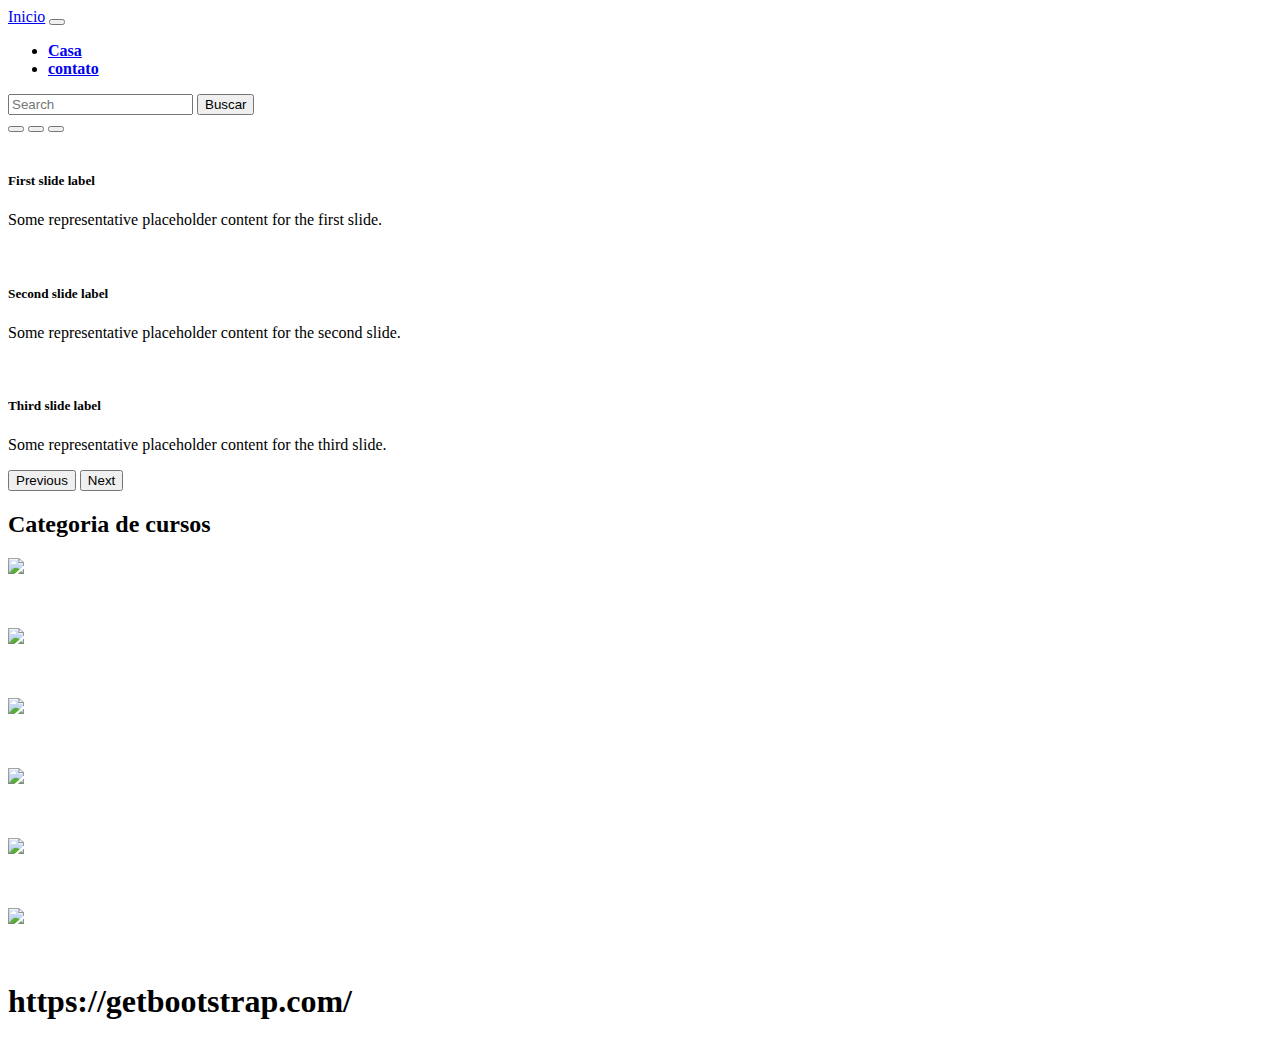
==== bootstrap/index.html @ 8d62c083 "commit bootstrap" ====
<!DOCTYPE html>
<html lang="pt-br">
  <head>
    <meta charset="UTF-8" />
    <meta http-equiv="X-UA-Compatible" content="IE=edge" />
    <meta name="viewport" content="width=device-width, initial-scale=1.0" />
    <title>Document</title>
    <link rel="stylesheet" href="css/style.css" />
    <link
      href="https://cdn.jsdelivr.net/npm/bootstrap@5.3.0/dist/css/bootstrap.min.css"
      rel="stylesheet"
      integrity="sha384-9ndCyUaIbzAi2FUVXJi0CjmCapSmO7SnpJef0486qhLnuZ2cdeRhO02iuK6FUUVM"
      crossorigin="anonymous"
    />
    <script
      src="https://cdn.jsdelivr.net/npm/bootstrap@5.3.0/dist/js/bootstrap.bundle.min.js"
      integrity="sha384-geWF76RCwLtnZ8qwWowPQNguL3RmwHVBC9FhGdlKrxdiJJigb/j/68SIy3Te4Bkz"
      crossorigin="anonymous"
    ></script>
  </head>
  <body>
    <header>
      <!-- Example Code -->

      <nav class="navbar navbar-expand-lg bg-dark navbar-dark">
        <div class="container-fluid">
          <a class="navbar-brand" href="#">Inicio</a>
          <button
            class="navbar-toggler"
            type="button"
            data-bs-toggle="collapse"
            data-bs-target="#navbarSupportedContent"
            aria-controls="navbarSupportedContent"
            aria-expanded="false"
            aria-label="Toggle navigation"
          >
            <span class="navbar-toggler-icon"></span>
          </button>
          <div class="collapse navbar-collapse" id="navbarSupportedContent">
            <ul class="navbar-nav me-auto mb-2 mb-lg-0">
              <li class="nav-item">
                <a class="nav-link active" aria-current="page" href="#">Casa</a>
              </li>
              <li class="nav-item">
                <a class="nav-link" href="#">contato</a>
              </li>
            </ul>
            <form class="d-flex" role="search">
              <input
                class="form-control me-2"
                type="search"
                placeholder="Search"
                aria-label="Search"
              />
              <button class="btn btn-outline-success" type="submit">
                Buscar
              </button>
            </form>
          </div>
        </div>
      </nav>
    </header>

    <!-- Example Code -->

    <div
      id="carouselExampleCaptions"
      class="carousel slide"
      data-bs-ride="carousel"
    >
      <!--data-bs-ride importante para o carossel rodar-->
      <div class="carousel-indicators">
        <button
          type="button"
          data-bs-target="#carouselExampleCaptions"
          data-bs-slide-to="0"
          class="active"
          aria-current="true"
          aria-label="Slide 1"
        ></button>
        <button
          type="button"
          data-bs-target="#carouselExampleCaptions"
          data-bs-slide-to="1"
          aria-label="Slide 2"
        ></button>
        <button
          type="button"
          data-bs-target="#carouselExampleCaptions"
          data-bs-slide-to="2"
          aria-label="Slide 3"
        ></button>
      </div>
      <div class="carousel-inner">
        <div class="carousel-item active">
          <img
            src="https://img.freepik.com/vetores-gratis/fundo-de-videogame-desenhado-a-mao_23-2150315377.jpg?w=1380&t=st=1688775589~exp=1688776189~hmac=6b61ab1f83b276b46927887e2f51e2f720a6e4f3061cc94be3eb5058c4c81ac9"
            alt=""
            class="d-block w-100"
          />
          <div class="carousel-caption d-none d-md-block">
            <h5>First slide label</h5>
            <p>Some representative placeholder content for the first slide.</p>
          </div>
        </div>
        <div class="carousel-item">
          <img
            src="https://img.freepik.com/vetores-gratis/paisagem-de-jogo-noturno-na-pradaria-fundo-de-jogo-interminavel-com-rios-nas-ilhas-natureza-gui-paisagem-de-interface-interface-de-jogo-de-viagem-ilustracao-vetorial_1284-47782.jpg?w=1380&t=st=1688775662~exp=1688776262~hmac=a98ad4b9a53f1556043df38246496b7b4967662fb63fdcf7602ebda5530a72cc"
            alt=""
            class="d-block w-100"
          />
          <div class="carousel-caption d-none d-md-block">
            <h5>Second slide label</h5>
            <p>Some representative placeholder content for the second slide.</p>
          </div>
        </div>
        <div class="carousel-item">
          <img
            src="https://img.freepik.com/vetores-gratis/projeto-de-plano-de-fundo-do-videogame_23-2150286094.jpg?w=1380&t=st=1688775791~exp=1688776391~hmac=0e4486332d3424212caf47cd35dc726305624b898761cc08aa9d873e364d2ab4"
            alt=""
            class="d-block w-100"
          />
          <div class="carousel-caption d-none d-md-block">
            <h5>Third slide label</h5>
            <p>Some representative placeholder content for the third slide.</p>
          </div>
        </div>
      </div>
      <button
        class="carousel-control-prev"
        type="button"
        data-bs-target="#carouselExampleCaptions"
        data-bs-slide="prev"
      >
        <span class="carousel-control-prev-icon" aria-hidden="true"></span>
        <span class="visually-hidden">Previous</span>
      </button>
      <button
        class="carousel-control-next"
        type="button"
        data-bs-target="#carouselExampleCaptions"
        data-bs-slide="next"
      >
        <span class="carousel-control-next-icon" aria-hidden="true"></span>
        <span class="visually-hidden">Next</span>
      </button>
    </div>
    <!-- End Example Code -->

    <!--Categoria de Cursos-->

    <!--row linhas, margem x auto, gap 4 -->
    <div class="container row mx-auto g-4">
      <!--py-5 é padding no eixo y (1 a 5)-->
      <h2 class="text-center py-5">Categoria de cursos</h2>
      
       <!-- Example Code -->
       <!--Bootstrap é responsivo porem precisa saber quantas linhas precisa quebrar-->
       <!--colunas, md tablet, xxl telas grandes-->
    <div class="col-6 col-md-4 col-xxl-2">
      <div class="card" >
        <img src="https://img.freepik.com/fotos-gratis/papel-de-parede-de-paisagem-magica-e-mistica-em-tons-de-roxo_23-2150293335.jpg?w=900&t=st=1688777724~exp=1688778324~hmac=7750023e9e62db80fcfdd1d23c9a509e5a49601018bc4f464d4782598ae1dd10">
            <div class="card-header bg-dark">
              <p class="text-center">Tecnologia</p>
            </div>
      </div>
    </div>

    <div class="col-6 col-md-4 col-xxl-2">
        <div class="card" >
          <img src="https://img.freepik.com/fotos-gratis/ilustracao-do-fundo-da-paisagem-do-planeta-do-espaco_826849-740.jpg?w=900&t=st=1688777449~exp=1688778049~hmac=0f5ab5becac825681225963b9f4e573a1e44db4d2f476a881c816d6a3a20b73f">
              <div class="card-header bg-dark">
                <p class="text-center">Tecnologia</p>
              </div>
        </div>
      </div>

      <div class="col-6 col-md-4 col-xxl-2">
        <div class="card" >
          <img src="https://img.freepik.com/fotos-gratis/homens-da-industria-trabalhando-em-maquinas-na-ia-generativa-da-fabrica-de-aco_188544-12532.jpg?w=900&t=st=1688777669~exp=1688778269~hmac=00092b07d32473021c19a4b8b3ec6f16672b3fe111c63ce990cdd49c782e6c6c">
              <div class="card-header bg-dark">
                <p class="text-center">Tecnologia</p>
              </div>
        </div>
      </div>

      <div class="col-6 col-md-4 col-xxl-2">
        <div class="card" >
          <img src="https://img.freepik.com/fotos-gratis/uma-cidade-com-uma-lua-no-ceu_188544-8835.jpg?w=900&t=st=1688777737~exp=1688778337~hmac=810b1541c7304e7b96c5c80c08c1aa6da540d3ad06fb70a117087c40238f88da">
              <div class="card-header bg-dark">
                <p class="text-center">Tecnologia</p>
              </div>
        </div>
      </div>

      <div class="col-6 col-md-4 col-xxl-2">
        <div class="card" >
          <img src="https://img.freepik.com/fotos-gratis/colagem-criativa-do-planeta-marte-com-astronauta_23-2149488969.jpg?w=900&t=st=1688777745~exp=1688778345~hmac=0085a7552e572ba03bbbe4f821b51899bedb0d95ed4fe54ff5350b45499c63ff">
              <div class="card-header bg-dark">
                <p class="text-center">Tecnologia</p>
              </div>
        </div>
      </div>

      <div class="col-6 col-md-4 col-xxl-2">
        <div class="card" >
          <img src="https://img.freepik.com/fotos-gratis/composicao-de-papeis-de-parede-astrais-com-asteroides_23-2149687882.jpg?w=900&t=st=1688777754~exp=1688778354~hmac=063e4067d1693d5612e4a320ea913732ee1d1e3098c8a484de7afa5a8d8faec8">
              <div class="card-header bg-dark">
                <p class="text-center">Tecnologia</p>
              </div>
        </div>
      </div>
      <!-- End Example Code -->

      <h1>https://getbootstrap.com/</h1>
    <script src=""></script>
  </body>
</html>
---- bootstrap/css/style.css ----
nav ul li a{
    font-weight: bold!important;
}

nav ul li a:hover{
    margin-top: -3px;
    color: blue!important;
}

.card p{
    color: white;
}
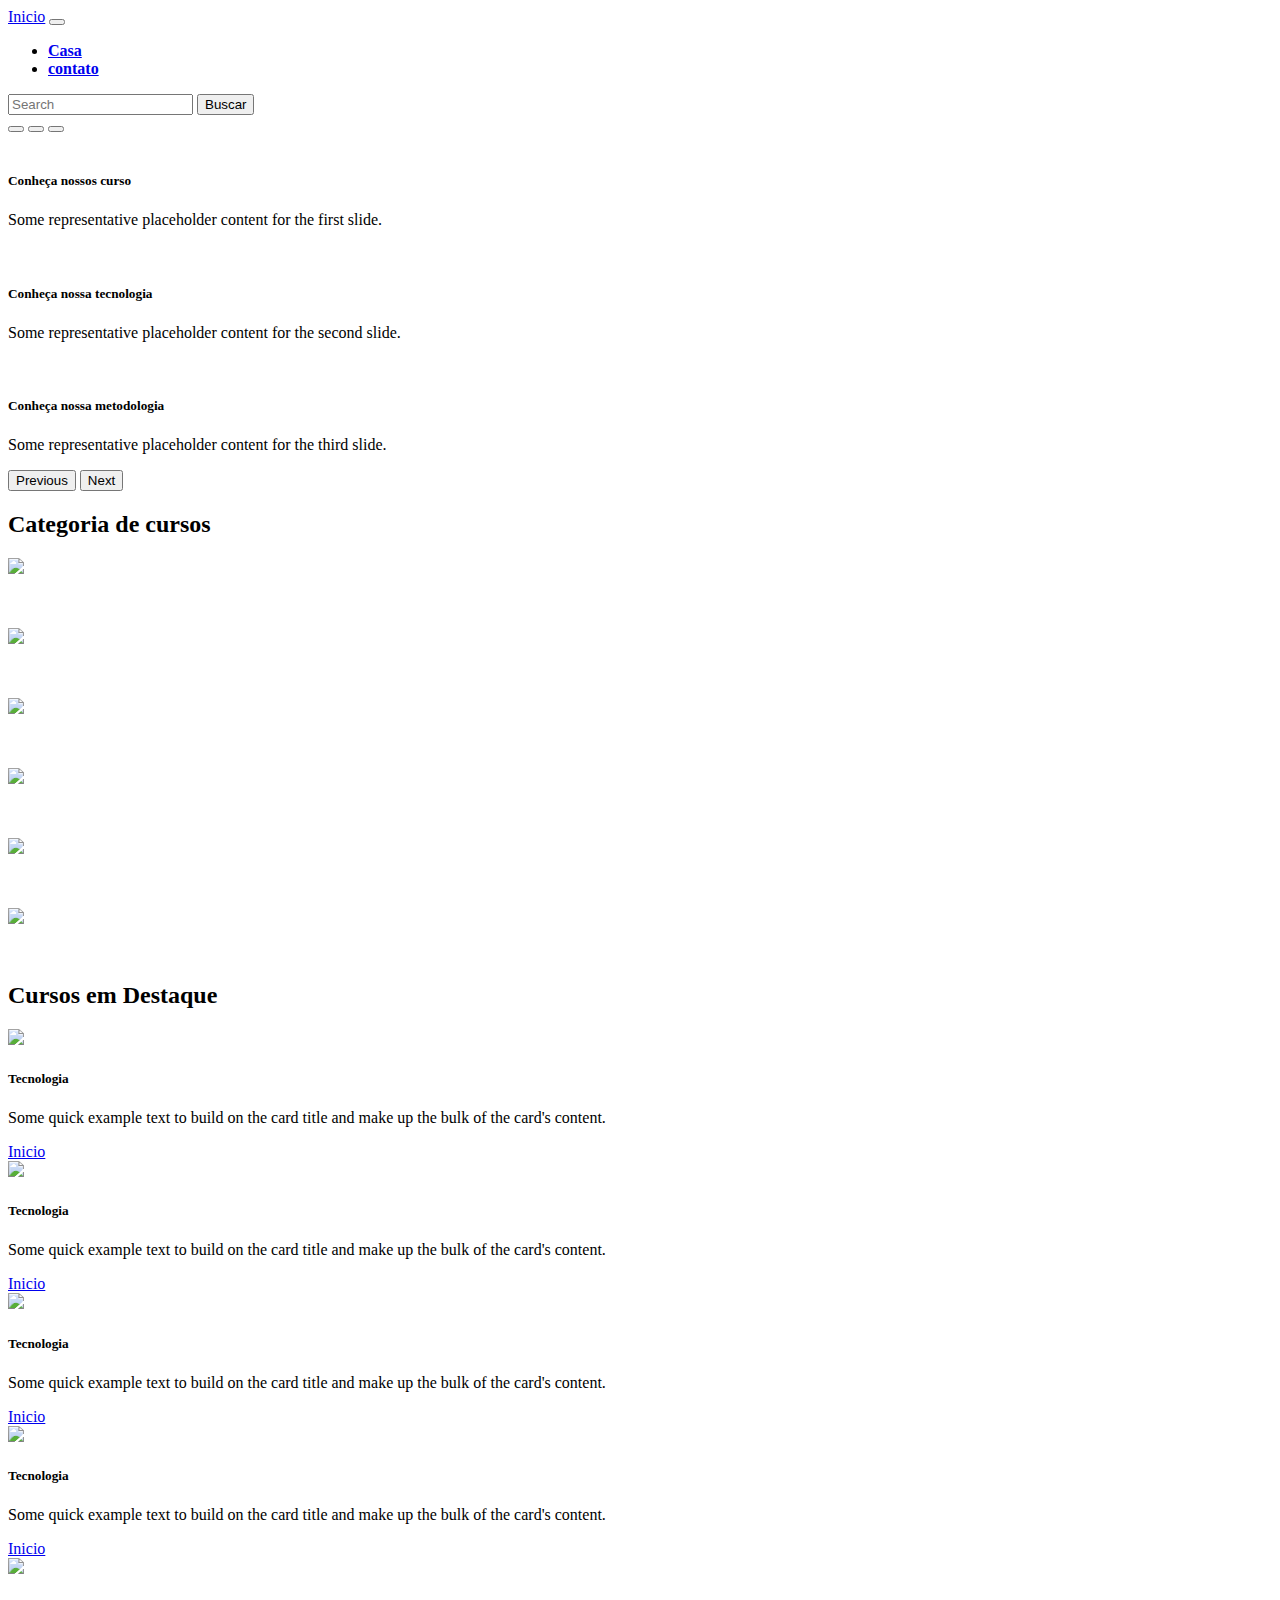
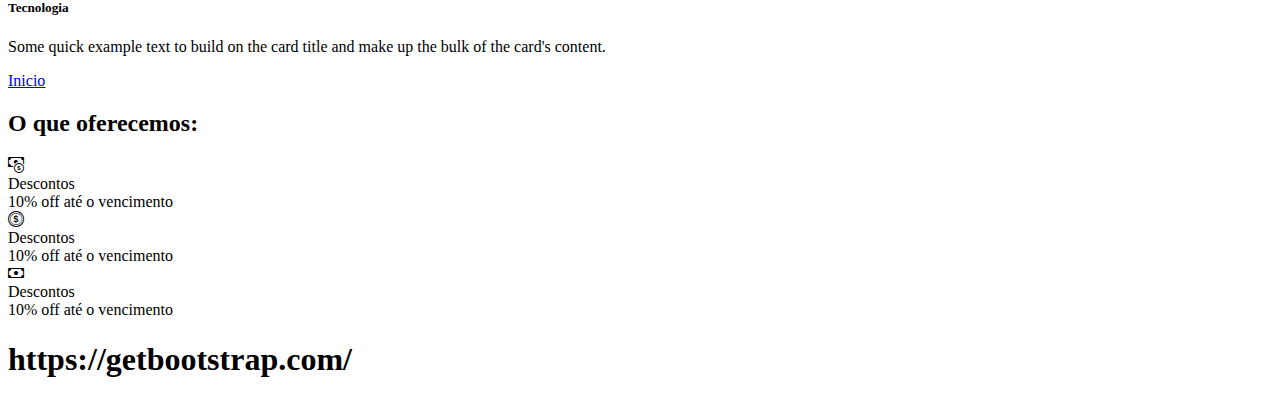
==== commit 09de2c06: "segundo comit bootstrap" ====
--- a/bootstrap/index.html
+++ b/bootstrap/index.html
@@ -6,6 +6,7 @@
     <meta name="viewport" content="width=device-width, initial-scale=1.0" />
     <title>Document</title>
     <link rel="stylesheet" href="css/style.css" />
+    <link rel="stylesheet" href="https://cdn.jsdelivr.net/npm/bootstrap-icons@1.10.5/font/bootstrap-icons.css">
     <link
       href="https://cdn.jsdelivr.net/npm/bootstrap@5.3.0/dist/css/bootstrap.min.css"
       rel="stylesheet"
@@ -22,6 +23,7 @@
     <header>
       <!-- Example Code -->
 
+      <!--barra de navegaçao-->
       <nav class="navbar navbar-expand-lg bg-dark navbar-dark">
         <div class="container-fluid">
           <a class="navbar-brand" href="#">Inicio</a>
@@ -63,6 +65,7 @@
 
     <!-- Example Code -->
 
+    <!--Carossel-->
     <div
       id="carouselExampleCaptions"
       class="carousel slide"
@@ -99,7 +102,7 @@
             class="d-block w-100"
           />
           <div class="carousel-caption d-none d-md-block">
-            <h5>First slide label</h5>
+            <h5>Conheça nossos curso</h5>
             <p>Some representative placeholder content for the first slide.</p>
           </div>
         </div>
@@ -110,7 +113,7 @@
             class="d-block w-100"
           />
           <div class="carousel-caption d-none d-md-block">
-            <h5>Second slide label</h5>
+            <h5>Conheça nossa tecnologia</h5>
             <p>Some representative placeholder content for the second slide.</p>
           </div>
         </div>
@@ -121,7 +124,7 @@
             class="d-block w-100"
           />
           <div class="carousel-caption d-none d-md-block">
-            <h5>Third slide label</h5>
+            <h5>Conheça nossa metodologia</h5>
             <p>Some representative placeholder content for the third slide.</p>
           </div>
         </div>
@@ -148,9 +151,8 @@
     <!-- End Example Code -->
 
     <!--Categoria de Cursos-->
-
     <!--row linhas, margem x auto, gap 4 -->
-    <div class="container row mx-auto g-4">
+  <div class="container row mx-auto g-4">
       <!--py-5 é padding no eixo y (1 a 5)-->
       <h2 class="text-center py-5">Categoria de cursos</h2>
       
@@ -210,7 +212,114 @@
               </div>
         </div>
       </div>
+
+  </div>
       <!-- End Example Code -->
+
+      <!--Cursos em destaque-->
+  <div class="container2 row mx-auto">
+    <h2 class="text-center mb-3 py-5">Cursos em Destaque</h2>
+        <!-- Example Code -->
+   <div class="col-12 col-md-6 col-xxl-4">
+    <div class="card mb-3" >
+      <img src= "https://img.freepik.com/fotos-gratis/robo-humanoide-trabalhando-com-uma-maquina-em-uma-fabrica-ai-generative_123827-23863.jpg?size=626&ext=jpg&ga=GA1.2.1825371991.1688775054&semt=ais"/>
+      <div class="card-body">
+        <h5 class="card-title">Tecnologia</h5>
+        <p class="card-text ">Some quick example text to build on the card title and make up the bulk of the card's content.</p>
+        <a href="#" class="btn btn-primary">Inicio</a>
+      </div>
+     </div>
+   </div>  
+
+   <div class="col-12 col-md-6 col-xxl-4">
+    <div class="card mb-3" >
+      <img src= "https://img.freepik.com/fotos-gratis/robo-humanoide-trabalhando-com-uma-maquina-em-uma-fabrica-ai-generative_123827-23863.jpg?size=626&ext=jpg&ga=GA1.2.1825371991.1688775054&semt=ais"/>
+      <div class="card-body">
+        <h5 class="card-title">Tecnologia</h5>
+        <p class="card-text ">Some quick example text to build on the card title and make up the bulk of the card's content.</p>
+        <a href="#" class="btn btn-primary">Inicio</a>
+      </div>
+     </div>
+   </div>  
+
+   <div class="col-12 col-md-6 col-xxl-4">
+    <div class="card mb-3" >
+      <img src= "https://img.freepik.com/fotos-gratis/robo-humanoide-trabalhando-com-uma-maquina-em-uma-fabrica-ai-generative_123827-23863.jpg?size=626&ext=jpg&ga=GA1.2.1825371991.1688775054&semt=ais"/>
+      <div class="card-body">
+        <h5 class="card-title">Tecnologia</h5>
+        <p class="card-text ">Some quick example text to build on the card title and make up the bulk of the card's content.</p>
+        <a href="#" class="btn btn-primary">Inicio</a>
+      </div>
+     </div>
+   </div>  
+
+   <div class="col-12 col-md-6 col-xxl-4">
+    <div class="card mb-3" >
+      <img src= "https://img.freepik.com/fotos-gratis/robo-humanoide-trabalhando-com-uma-maquina-em-uma-fabrica-ai-generative_123827-23863.jpg?size=626&ext=jpg&ga=GA1.2.1825371991.1688775054&semt=ais"/>
+      <div class="card-body">
+        <h5 class="card-title">Tecnologia</h5>
+        <p class="card-text ">Some quick example text to build on the card title and make up the bulk of the card's content.</p>
+        <a href="#" class="btn btn-primary">Inicio</a>
+      </div>
+     </div>
+   </div>  
+
+   <div class="col-12 col-md-6 col-xxl-4">
+    <div class="card mb-3" >
+      <img src= "https://img.freepik.com/fotos-gratis/robo-humanoide-trabalhando-com-uma-maquina-em-uma-fabrica-ai-generative_123827-23863.jpg?size=626&ext=jpg&ga=GA1.2.1825371991.1688775054&semt=ais"/>
+      <div class="card-body">
+        <h5 class="card-title">Tecnologia</h5>
+        <p class="card-text ">Some quick example text to build on the card title and make up the bulk of the card's content.</p>
+        <a href="#" class="btn btn-primary">Inicio</a>
+      </div>
+     </div>
+   </div>  
+   
+   </div>
+  </div>
+
+  <div>
+    <h2 class="text-center mb-3 py-5">O que oferecemos:</h2>
+
+<div>
+
+  <div class="oferecemos: ">
+    <div><i class="bi bi-cash-coin"></i></div>
+    <div>
+      <!--fs é o front size, como h1-->
+      <div class="text-uppercase ms-3 mb-1 fs-3">Descontos</div>
+      <div class="fs-6 ms-3">10% off até o vencimento</div>
+    </div>
+  </div>
+
+
+  <div class="oferecemos: ">
+    <div><i class="bi bi-coin"></i></i></div>
+    <div>
+      <!--fs é o front size, como h1-->
+      <div class="text-uppercase ms-3 mb-1 fs-3">Descontos</div>
+      <div class="fs-6 ms-3">10% off até o vencimento</div>
+    </div>
+  </div>
+
+  <div class="oferecemos: ">
+    <div><i class="bi bi-cash"></i></i></div>
+    <div>
+      <!--fs é o front size, como h1-->
+      <div class="text-uppercase ms-3 mb-1 fs-3">Descontos</div>
+      <div class="fs-6 ms-3">10% off até o vencimento</div>
+    </div>
+
+  </div>
+  
+</div>
+
+  </div>
+
+
+
+
+      <!--criar mais divs de uma vez: div*2 = duas divs e div>div cria uma div dentro da outra-->
 
       <h1>https://getbootstrap.com/</h1>
     <script src=""></script>
--- a/bootstrap/css/style.css
+++ b/bootstrap/css/style.css
@@ -10,4 +10,8 @@
 
 .card p{
     color: white;
+}
+
+.container2 p{
+    color:black;
 }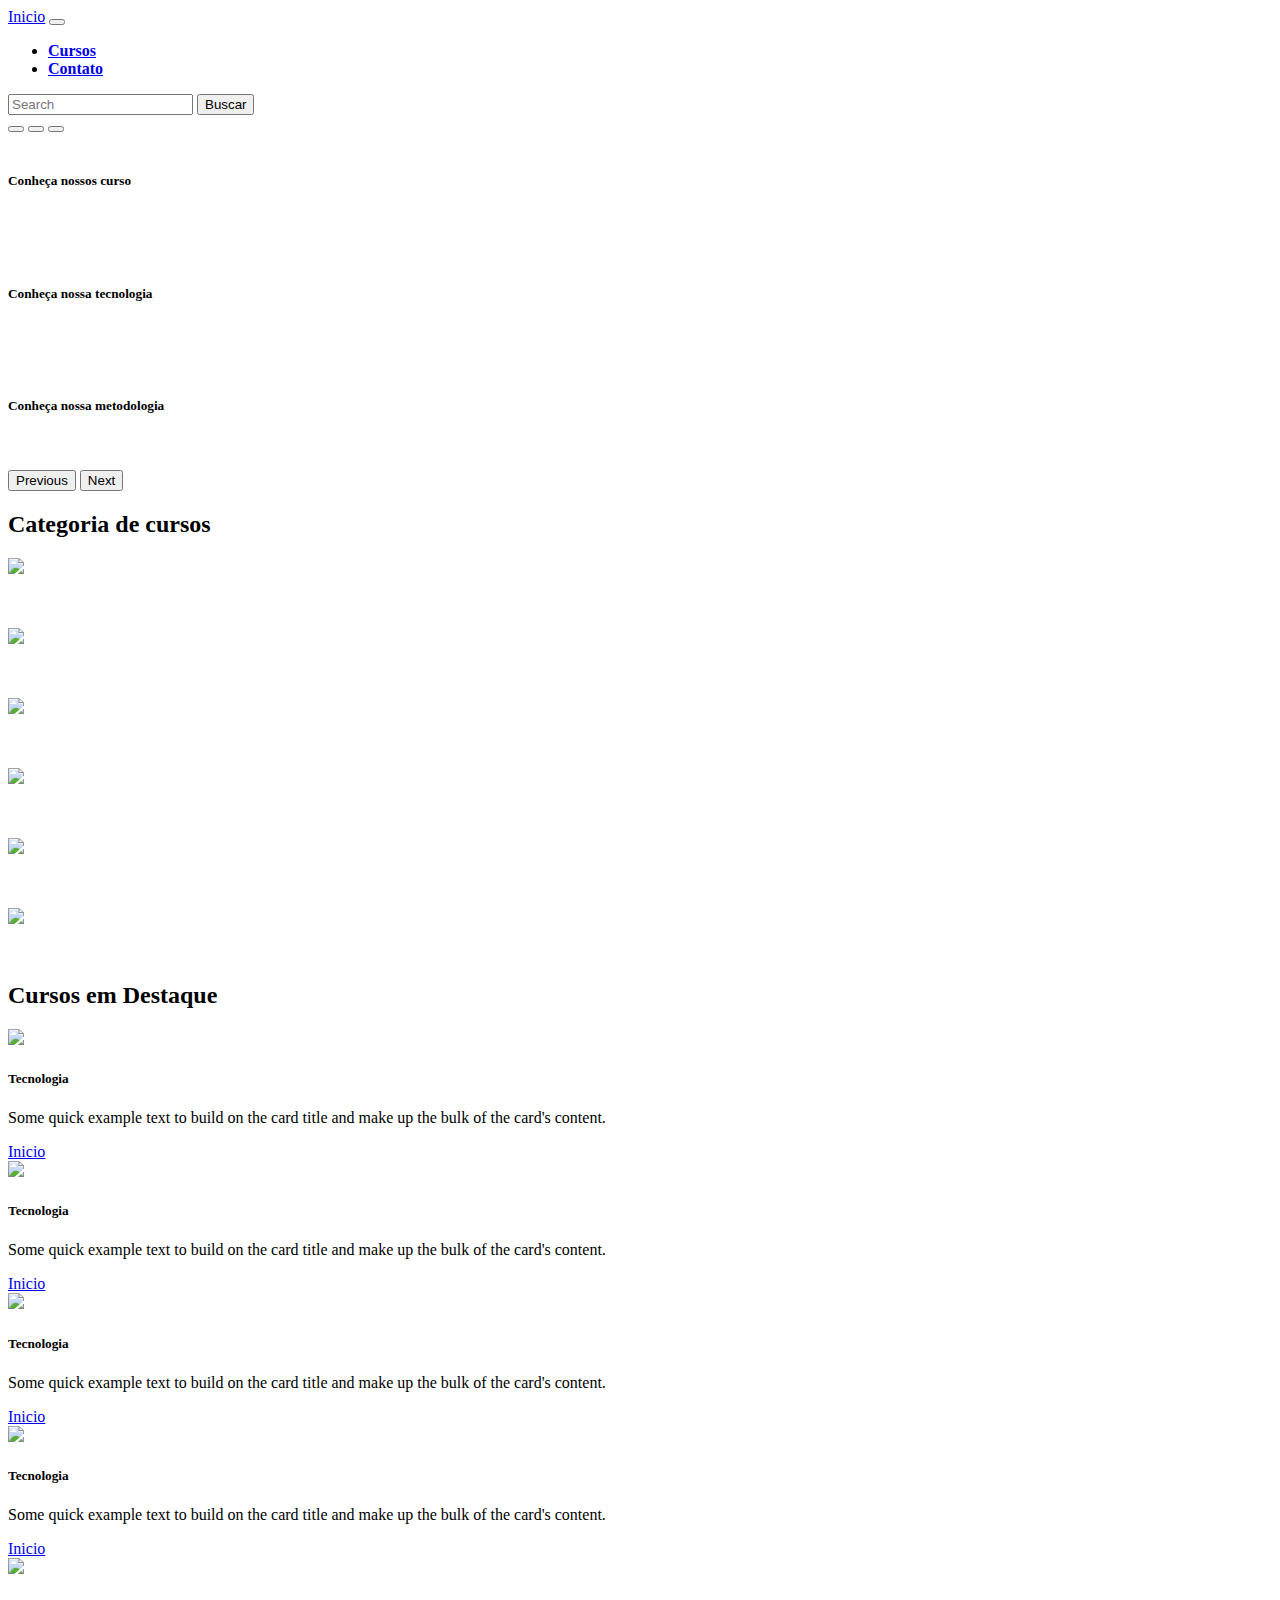
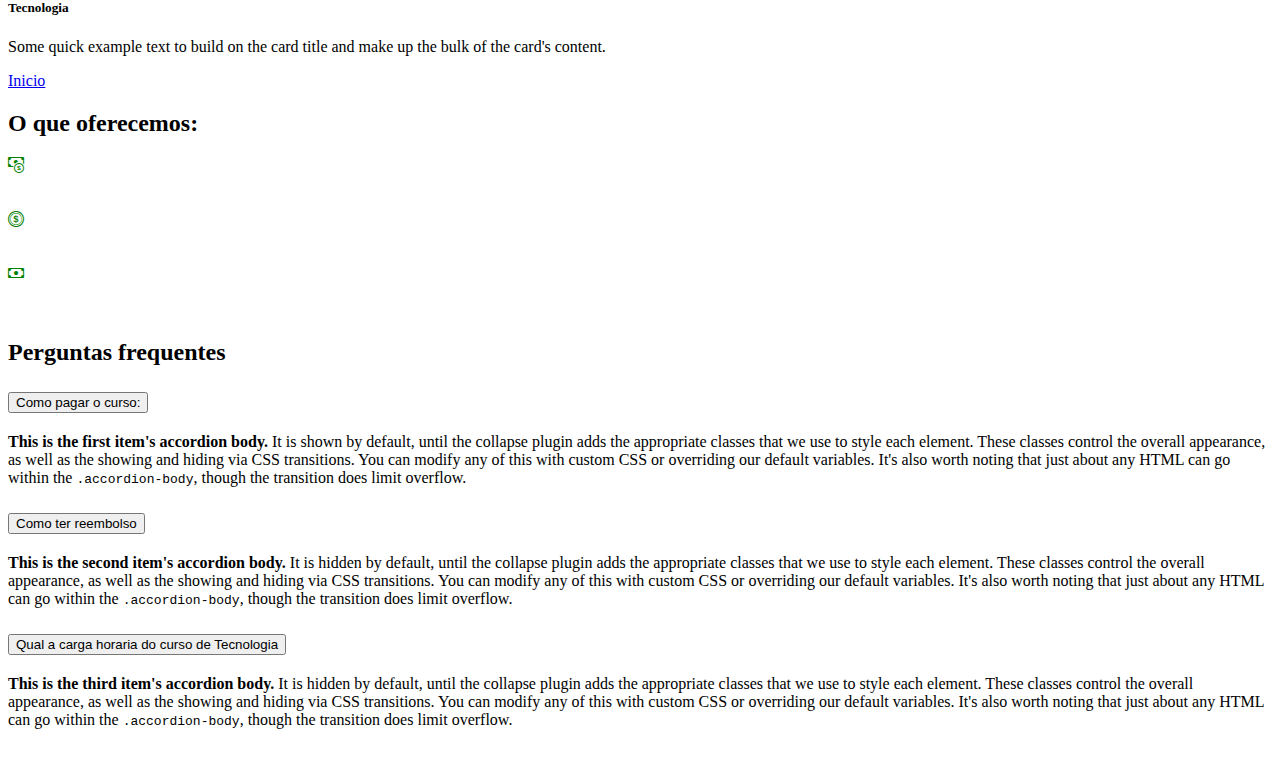
==== commit 3a12d3c7: "ultimo comit aula bootstrap" ====
--- a/bootstrap/index.html
+++ b/bootstrap/index.html
@@ -41,10 +41,11 @@
           <div class="collapse navbar-collapse" id="navbarSupportedContent">
             <ul class="navbar-nav me-auto mb-2 mb-lg-0">
               <li class="nav-item">
-                <a class="nav-link active" aria-current="page" href="#">Casa</a>
+                <a class="nav-link active" href="cursos.html" aria-current="page" href="#">Cursos</a>
+
               </li>
               <li class="nav-item">
-                <a class="nav-link" href="#">contato</a>
+                <a class="nav-link" href="#">Contato</a>
               </li>
             </ul>
             <form class="d-flex" role="search">
@@ -97,7 +98,7 @@
       <div class="carousel-inner">
         <div class="carousel-item active">
           <img
-            src="https://img.freepik.com/vetores-gratis/fundo-de-videogame-desenhado-a-mao_23-2150315377.jpg?w=1380&t=st=1688775589~exp=1688776189~hmac=6b61ab1f83b276b46927887e2f51e2f720a6e4f3061cc94be3eb5058c4c81ac9"
+            src="https://img.freepik.com/fotos-gratis/o-horizonte-iluminado-da-cidade-reflete-na-orla-ao-entardecer-gerado-pela-ia_188544-40035.jpg?w=900&t=st=1689121336~exp=1689121936~hmac=25be8e2319fe9c1ca210d4f6fbc2abcea9696abe31e2edcdc4295564192e0b55"
             alt=""
             class="d-block w-100"
           />
@@ -108,7 +109,7 @@
         </div>
         <div class="carousel-item">
           <img
-            src="https://img.freepik.com/vetores-gratis/paisagem-de-jogo-noturno-na-pradaria-fundo-de-jogo-interminavel-com-rios-nas-ilhas-natureza-gui-paisagem-de-interface-interface-de-jogo-de-viagem-ilustracao-vetorial_1284-47782.jpg?w=1380&t=st=1688775662~exp=1688776262~hmac=a98ad4b9a53f1556043df38246496b7b4967662fb63fdcf7602ebda5530a72cc"
+            src="https://img.freepik.com/fotos-gratis/pico-da-montanha-no-misterio-assustador-do-ceu-noturno-gerado-pela-ia_188544-22198.jpg?w=900&t=st=1689121345~exp=1689121945~hmac=5bbf53f8e881bae8dfc9db5463fbc27a912319614effd6e6b436e300faab9ee5"
             alt=""
             class="d-block w-100"
           />
@@ -119,7 +120,7 @@
         </div>
         <div class="carousel-item">
           <img
-            src="https://img.freepik.com/vetores-gratis/projeto-de-plano-de-fundo-do-videogame_23-2150286094.jpg?w=1380&t=st=1688775791~exp=1688776391~hmac=0e4486332d3424212caf47cd35dc726305624b898761cc08aa9d873e364d2ab4"
+            src="https://img.freepik.com/fotos-gratis/horizonte-futurista-da-cidade-iluminado-por-luzes-noturnas-geradas-por-ia_188544-26026.jpg?w=900&t=st=1689121362~exp=1689121962~hmac=b0c6b5b4af869f76ac2dde689a7e8ecb90833c8b3dc32bde03317a1f1b48cc3b"
             alt=""
             class="d-block w-100"
           />
@@ -278,13 +279,15 @@
    </div>
   </div>
 
-  <div>
-    <h2 class="text-center mb-3 py-5">O que oferecemos:</h2>
-
-<div>
-
-  <div class="oferecemos: ">
-    <div><i class="bi bi-cash-coin"></i></div>
+  <!--O que oferecemos-->
+  <div class="bg-dark">
+    <h2 class="text-center text-white mb-3 py-5">O que oferecemos:</h2>
+
+<div class="pb-5 row  bloco-oferecemos">
+  <div class="d-flex align-itens-center justify-content-center column flex"> 
+
+  <div class="oferecemos d-flex align-itens-center mx-3">
+    <div><i class="bi bi-cash-coin fs-1"></i></div>
     <div>
       <!--fs é o front size, como h1-->
       <div class="text-uppercase ms-3 mb-1 fs-3">Descontos</div>
@@ -292,36 +295,86 @@
     </div>
   </div>
 
-
-  <div class="oferecemos: ">
-    <div><i class="bi bi-coin"></i></i></div>
+  <div class="oferecemos d-flex align-itens-center mx-3">
+    <div><i class="bi bi-coin fs-1"></i></div>
     <div>
       <!--fs é o front size, como h1-->
-      <div class="text-uppercase ms-3 mb-1 fs-3">Descontos</div>
-      <div class="fs-6 ms-3">10% off até o vencimento</div>
-    </div>
-  </div>
-
-  <div class="oferecemos: ">
-    <div><i class="bi bi-cash"></i></i></div>
+      <div class="text-uppercase ms-3 mb-1 fs-3">Biblioteca</div>
+      <div class="fs-6 ms-3">Biblioteca com livros de primeira</div>
+    </div>
+  </div>
+
+  <div class="oferecemos d-flex align-itens-center mx-3">
+    <div><i class="bi bi-cash fs-1"></i></i></div>
     <div>
       <!--fs é o front size, como h1-->
-      <div class="text-uppercase ms-3 mb-1 fs-3">Descontos</div>
-      <div class="fs-6 ms-3">10% off até o vencimento</div>
-    </div>
-
-  </div>
-  
+      <div class="text-uppercase ms-3 mb-1 fs-3">Cafeteria</div>
+      <div class="fs-6 ms-3">Entre uma aula e outra, um café </div>
+    </div>
+  </div>
 </div>
-
-  </div>
+</div>
+</div>
+
+  <!--Peguntas frequentes-->
+  <div>
+    <div class=" container py-5 my-5">
+      <h2 class="text-center mb-5 py-5">Perguntas frequentes</h2>
+       <!-- Example Code -->
+    
+    <div class="accordion" id="accordionPanelsStayOpenExample">
+      <div class="accordion-item">
+        <h2 class="accordion-header">
+          <button class="accordion-button" type="button" data-bs-toggle="collapse" data-bs-target="#panelsStayOpen-collapseOne" aria-expanded="true" aria-controls="panelsStayOpen-collapseOne">
+            Como pagar o curso:
+          </button>
+        </h2>
+        <div id="panelsStayOpen-collapseOne" class="accordion-collapse collapse show">
+          <div class="accordion-body">
+            <strong>This is the first item's accordion body.</strong> It is shown by default, until the collapse plugin adds the appropriate classes that we use to style each element. These classes control the overall appearance, as well as the showing and hiding via CSS transitions. You can modify any of this with custom CSS or overriding our default variables. It's also worth noting that just about any HTML can go within the <code>.accordion-body</code>, though the transition does limit overflow.
+          </div>
+        </div>
+      </div>
+      <div class="accordion-item">
+        <h2 class="accordion-header">
+          <button class="accordion-button collapsed" type="button" data-bs-toggle="collapse" data-bs-target="#panelsStayOpen-collapseTwo" aria-expanded="false" aria-controls="panelsStayOpen-collapseTwo">
+            Como ter reembolso
+          </button>
+        </h2>
+        <div id="panelsStayOpen-collapseTwo" class="accordion-collapse collapse">
+          <div class="accordion-body">
+            <strong>This is the second item's accordion body.</strong> It is hidden by default, until the collapse plugin adds the appropriate classes that we use to style each element. These classes control the overall appearance, as well as the showing and hiding via CSS transitions. You can modify any of this with custom CSS or overriding our default variables. It's also worth noting that just about any HTML can go within the <code>.accordion-body</code>, though the transition does limit overflow.
+          </div>
+        </div>
+      </div>
+      <div class="accordion-item">
+        <h2 class="accordion-header">
+          <button class="accordion-button collapsed" type="button" data-bs-toggle="collapse" data-bs-target="#panelsStayOpen-collapseThree" aria-expanded="false" aria-controls="panelsStayOpen-collapseThree">
+            Qual a carga horaria do curso de Tecnologia
+          </button>
+        </h2>
+        <div id="panelsStayOpen-collapseThree" class="accordion-collapse collapse">
+          <div class="accordion-body">
+            <strong>This is the third item's accordion body.</strong> It is hidden by default, until the collapse plugin adds the appropriate classes that we use to style each element. These classes control the overall appearance, as well as the showing and hiding via CSS transitions. You can modify any of this with custom CSS or overriding our default variables. It's also worth noting that just about any HTML can go within the <code>.accordion-body</code>, though the transition does limit overflow.
+          </div>
+        </div>
+      </div>
+    </div>
+    
+    <!-- End Example Code -->
+
+    </div>
+  </div>
+
+  <footer class="bg-dark py-1">
+    <p class="text-center py-3">Todos os direitos reservados <i class="bi bi-c-circle fs-5">2023</i></p>
+  </footer>
 
 
 
 
       <!--criar mais divs de uma vez: div*2 = duas divs e div>div cria uma div dentro da outra-->
 
-      <h1>https://getbootstrap.com/</h1>
     <script src=""></script>
   </body>
 </html>
--- a/bootstrap/css/style.css
+++ b/bootstrap/css/style.css
@@ -5,7 +5,7 @@
 
 nav ul li a:hover{
     margin-top: -3px;
-    color: blue!important;
+    color: green!important;
 }
 
 .card p{
@@ -14,4 +14,16 @@
 
 .container2 p{
     color:black;
+}
+
+.card-header, .bloco-oferecemos{
+    color: white;
+}
+
+.oferecemos i{
+    color: green;
+}
+
+.footer, p{
+    color: white;
 }